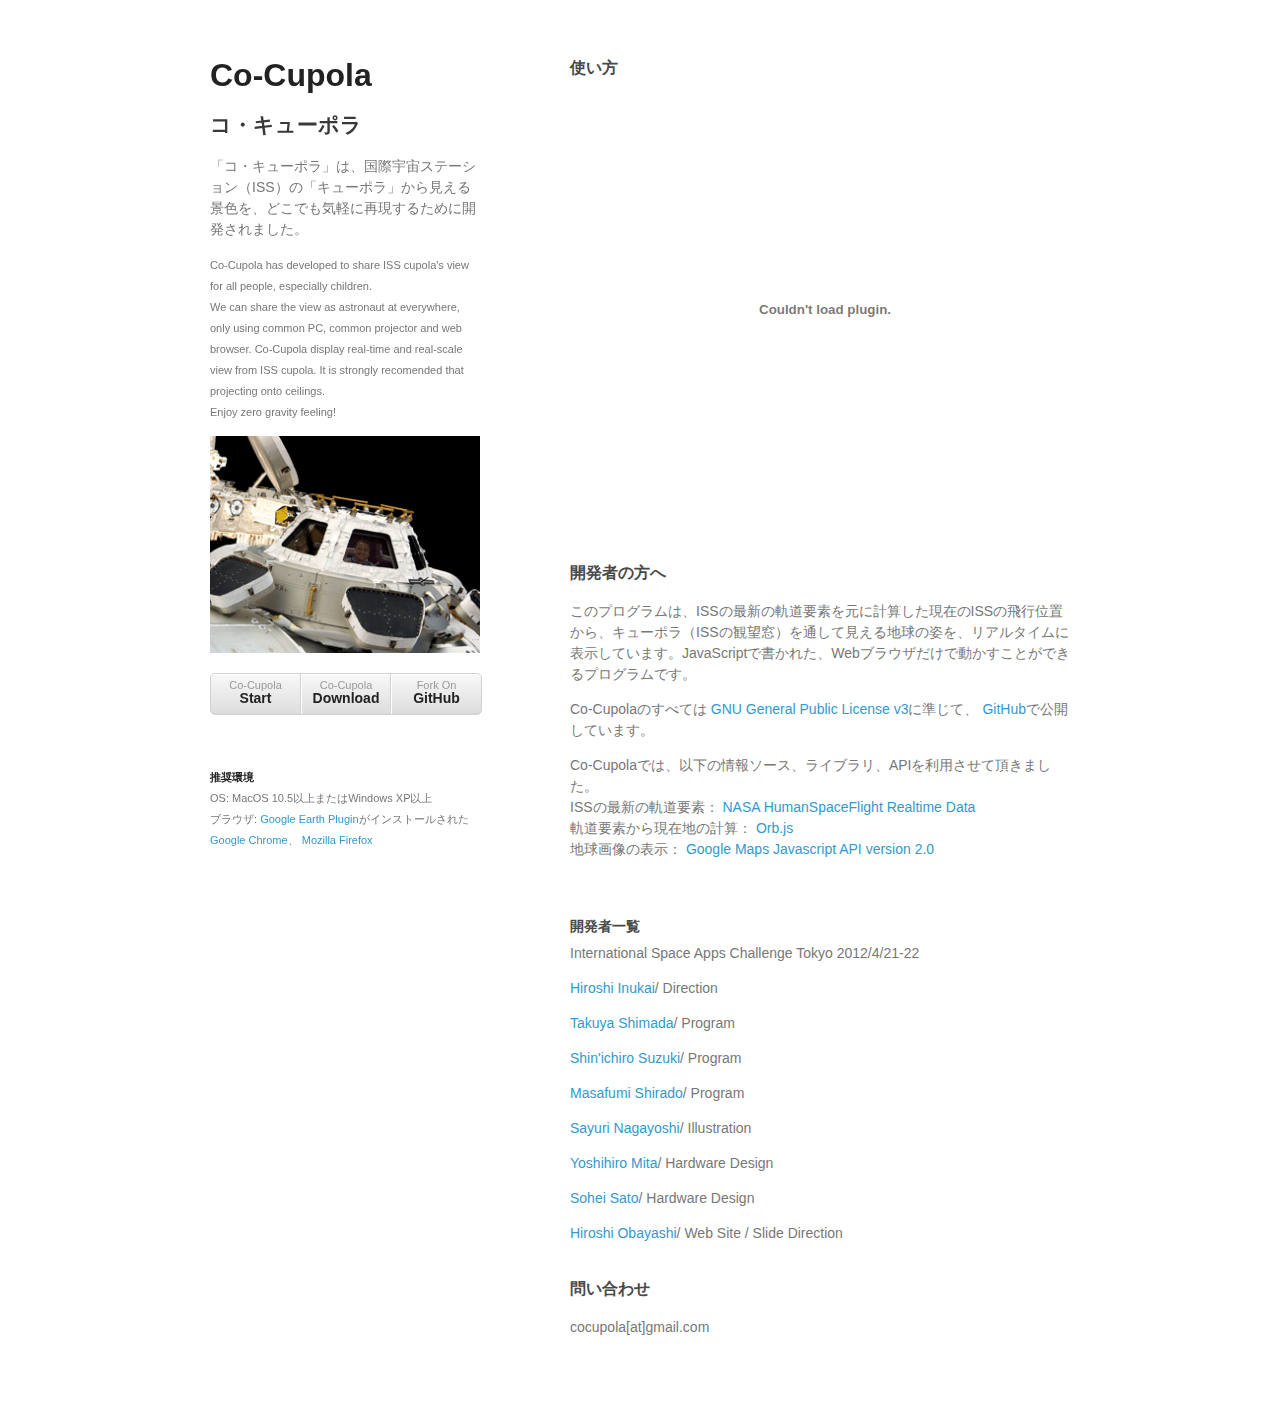
==== index.html @ 01e0f4fa "flush" ====
<!doctype html>
<html>
    <head>
        <meta charset="utf-8">
        <meta http-equiv="X-UA-Compatible" content="chrome=1">
        <title>Co-Cupola</title>
        <link rel="stylesheet" href="stylesheets/styles.css">
        <link rel="stylesheet" href="stylesheets/pygment_trac.css">
        <meta name="viewport" content="width=device-width, initial-scale=1, user-scalable=no">
        <!--[if lt IE 9]>
            <script src="//html5shiv.googlecode.com/svn/trunk/html5.js"></script>
        <![endif]-->
        <script type="text/javascript">
            var _gaq = _gaq || [];
            _gaq.push(['_setAccount', 'UA-31099202-1']);
            _gaq.push(['_trackPageview']);
            (function () {
                var ga = document.createElement('script');
                ga.type = 'text/javascript';
                ga.async = true;
                ga.src = ('https:' == document.location.protocol ? 'https://ssl' : 'http://www') + '.google-analytics.com/ga.js';
                var s = document.getElementsByTagName('script')[0];
                s.parentNode.insertBefore(ga, s);
            })();
        </script>
    </head>
    
    <body>
        <div id="fb-root"></div>
        <script>
            (function (d, s, id) {
                var js, fjs = d.getElementsByTagName(s)[0];
                if (d.getElementById(id)) return;
                js = d.createElement(s);
                js.id = id;
                js.src = "//connect.facebook.net/ja_JP/all.js#xfbml=1&appId=226053730817069";
                fjs.parentNode.insertBefore(js, fjs);
            }(document, 'script', 'facebook-jssdk'));
        </script>
        <div class="wrapper">
            <header>
                <h1>Co-Cupola</h1>
                <h2>コ・キューポラ</h2>
                <p>
                  「コ・キューポラ」は、国際宇宙ステーション（ISS）の「キューポラ」から見える景色を、どこでも気軽に再現するために開発されました。
                </p>
                <p>
                  <small>
                    Co-Cupola has developed to share ISS cupola's view for all people, especially children.<br/>
                    We can share the view as astronaut at everywhere, only using common PC, common projector and web browser.
                    Co-Cupola display real-time and real-scale view from ISS cupola.
                    It is strongly recomended that projecting onto ceilings.<br />
                    Enjoy zero gravity feeling!
                  </small>
                </p>
                <p>
                    <img src="./imgs/about.gif" title="Cupola">
                </p>
                <ul>
                    <li>
                        <a href="./demo.html">Co-Cupola<strong>Start</strong></a>
                    </li>
                    <li>
                        <a href="https://github.com/co-cupola/co-cupola/zipball/master">Co-Cupola <strong>Download</strong></a>
                    </li>
                    <li>
                        <a href="https://github.com/co-cupola/co-cupola">Fork On <strong>GitHub</strong></a>
                    </li>
                </ul>
            </header>
            <section>
                <div class="fb-like" data-href="http://www.facebook.com/cocupola" data-send="false"
                data-layout="button_count" data-width="450" data-show-faces="false"></div>
                <h3>使い方</h3>
                <p>
                    <div style="width:510px" id="__ss_12636679">
                        <object id="__sse12636679" width="510" height="426">
                            <param name="movie" value="http://static.slidesharecdn.com/swf/ssplayer2.swf?doc=co-cupola-120421225346-phpapp02&stripped_title=co-cupola&userName=hrsx"
                            />
                            <param name="allowFullScreen" value="true" />
                            <param name="allowScriptAccess" value="always" />
                            <param name="wmode" value="transparent" />
                            <embed name="__sse12636679" src="http://static.slidesharecdn.com/swf/ssplayer2.swf?doc=co-cupola-120421225346-phpapp02&stripped_title=co-cupola&userName=hrsx"
                            type="application/x-shockwave-flash" allowscriptaccess="always" allowfullscreen="true"
                            wmode="transparent" width="510" height="426"></embed>
                        </object>
                    </div>
                </p>
                <br/>
                <h3>開発者の方へ</h3>
                <p>このプログラムは、ISSの最新の軌道要素を元に計算した現在のISSの飛行位置から、キューポラ（ISSの観望窓）を通して見える地球の姿を、リアルタイムに表示しています。JavaScriptで書かれた、Webブラウザだけで動かすことができるプログラムです。</p>
                <p>Co-Cupolaのすべては
                    <a target="_blank" href="http://ossipedia.ipa.go.jp/legalinfo/gpl-3.0J.html">GNU General Public License v3</a>に準じて、
                    <a target="_blank" href="https://github.com/co-cupola/co-cupola">GitHub</a>で公開しています。</p>
                <p>Co-Cupolaでは、以下の情報ソース、ライブラリ、APIを利用させて頂きました。
                    <br/>ISSの最新の軌道要素：
                    <a target="_blank" href="http://spaceflight.nasa.gov/realdata/sightings/SSapplications/Post/JavaSSOP/orbit/ISS/SVPOST.html">NASA HumanSpaceFlight Realtime Data</a>
                    <br/>軌道要素から現在地の計算：
                    <a target="_blank" href="https://github.com/lizard-isana/orb.js">Orb.js</a>
                    <br/>地球画像の表示：
                    <a target="_blank" href="https://developers.google.com/maps/documentation/javascript/v2/">Google Maps Javascript API version 2.0</a>
                </p>
                <br/>
                <br/>
                <h4>開発者一覧</h4>
                <p>International Space Apps Challenge Tokyo 2012/4/21-22</p>
                <p>
                    <a href="https://www.facebook.com/p0lyg0n">Hiroshi Inukai</a>/ Direction</p>
                <p>
                    <a href="https://www.facebook.com/symada">Takuya Shimada</a>/ Program</p>
                <p>
                    <a href="https://www.facebook.com/jl7kii">Shin'ichiro Suzuki</a>/ Program</p>
                <p>
                    <a href="https://www.facebook.com/shirado">Masafumi Shirado</a>/ Program</p>
                <p>
                    <a href="https://www.facebook.com/djsayura">Sayuri Nagayoshi</a>/ Illustration</p>
                <p>
                    <a href="https://www.facebook.com/yoshihiro.mita">Yoshihiro Mita</a>/ Hardware Design</p>
                <p>
                    <a href="https://www.facebook.com/profile.php?id=100002165612211">Sohei Sato</a>/ Hardware Design</p>
                <p>
                    <a href="https://www.facebook.com/hiroshi.obayashi">Hiroshi Obayashi</a>/ Web Site / Slide Direction</p>
                <br/>
                <h3>問い合わせ</h3>
                <p>cocupola[at]gmail.com</p>
            </section>
            <footer>
                <small>
                    <strong>推奨環境</strong>
                    <br/>OS: MacOS 10.5以上またはWindows XP以上
                    <br/>ブラウザ:
                    <a target="_blank" href="http://www.google.co.jp/intl/ja/earth/explore/products/plugin.html">Google Earth Plugin</a>がインストールされた
                    <a target="_blank" href="http://www.google.co.jp/chrome/intl/ja/landing.html">Google Chrome</a>、
                    <a target="_blank" href="http://mozilla.jp/firefox/">Mozilla Firefox</a>
                    </li>
                    </ul>
                </small>
            </footer>
        </div>
        <script src="javascripts/scale.fix.js"></script>
    </body>
</html>
---- stylesheets/styles.css ----
@import url(https://fonts.googleapis.com/css?family=Lato:300italic,700italic,300,700);

body {
  padding:50px;
  font:14px/1.5 Helvetica, "Lucida Grande","Hiragino Kaku Gothic Pro","ヒラギノ角ゴ Pro W3","メイリオ", "ＭＳ Ｐゴシック","Lucida Sans Unicode",Arial,Verdana,sans-serif;
  color:#777;
  font-weight:300;
}

h1, h2, h3, h5, h6 {
  color:#222;
  margin:0 0 20px;
}

h4  {
  color:#222;
  margin:0 0 6px;
}


p, ul, ol, table, pre, dl {
  margin:0 0 14px;
}

p .list  {
  margin:0 0 8px;
}


h1, h2, h3 {
  line-height:1.1;
}

h1 {
  font-size:32px;
}

h2 {
  color:#393939;
}

h3, h4, h5, h6 {
  color:#494949;
}

a {
  color:#39c;
  font-weight:400;
  text-decoration:none;
}

a small {
  font-size:11px;
  color:#777;
  margin-top:-0.6em;
  display:block;
}

.wrapper {
  width:860px;
  margin:0 auto;
}

blockquote {
  border-left:1px solid #e5e5e5;
  margin:0;
  padding:0 0 0 20px;
  font-style:italic;
}

code, pre {
  font-family:Monaco, Bitstream Vera Sans Mono, Lucida Console, Terminal;
  color:#333;
  font-size:12px;
}

pre {
  padding:8px 15px;
  background: #f8f8f8;  
  border-radius:5px;
  border:1px solid #e5e5e5;
  overflow-x: auto;
}

table {
  width:100%;
  border-collapse:collapse;
}

th, td {
  text-align:left;
  padding:5px 10px;
  border-bottom:1px solid #e5e5e5;
}

dt {
  color:#444;
  font-weight:700;
}

th {
  color:#444;
}

img {
  max-width:100%;
}

header {
  width:270px;
  float:left;
  position:fixed;
}

header ul {
  list-style:none;
  height:40px;
  
  padding:0;
  
  background: #eee;
  background: -moz-linear-gradient(top, #f8f8f8 0%, #dddddd 100%);
  background: -webkit-gradient(linear, left top, left bottom, color-stop(0%,#f8f8f8), color-stop(100%,#dddddd));
  background: -webkit-linear-gradient(top, #f8f8f8 0%,#dddddd 100%);
  background: -o-linear-gradient(top, #f8f8f8 0%,#dddddd 100%);
  background: -ms-linear-gradient(top, #f8f8f8 0%,#dddddd 100%);
  background: linear-gradient(top, #f8f8f8 0%,#dddddd 100%);
  
  border-radius:5px;
  border:1px solid #d2d2d2;
  box-shadow:inset #fff 0 1px 0, inset rgba(0,0,0,0.03) 0 -1px 0;
  width:270px;
}

header li {
  width:89px;
  float:left;
  border-right:1px solid #d2d2d2;
  height:40px;
}

header ul a {
  line-height:1;
  font-size:11px;
  color:#999;
  display:block;
  text-align:center;
  padding-top:6px;
  height:40px;
}

strong {
  color:#222;
  font-weight:700;
}

header ul li + li {
  width:88px;
  border-left:1px solid #fff;
}

header ul li + li + li {
  border-right:none;
  width:89px;
}

header ul a strong {
  font-size:14px;
  display:block;
  color:#222;
}

section {
  width:500px;
  float:right;
  padding-bottom:50px;
}

small {
  font-size:11px;
}

hr {
  border:0;
  background:#e5e5e5;
  height:1px;
  margin:0 0 20px;
}

footer {
  width:270px;
  float:left;
  position:fixed;
  bottom:50px;
}

@media print, screen and (max-width: 960px) {
  
  div.wrapper {
    width:auto;
    margin:0;
  }
  
  header, section, footer {
    float:none;
    position:static;
    width:auto;
  }
  
  header {
    padding-right:320px;
  }
  
  section {
    border:1px solid #e5e5e5;
    border-width:1px 0;
    padding:20px 0;
    margin:0 0 20px;
  }
  
  header a small {
    display:inline;
  }
  
  header ul {
    position:absolute;
    right:50px;
    top:52px;
  }
}

@media print, screen and (max-width: 720px) {
  body {
    word-wrap:break-word;
  }
  
  header {
    padding:0;
  }
  
  header ul, header p.view {
    position:static;
  }
  
  pre, code {
    word-wrap:normal;
  }
}

@media print, screen and (max-width: 480px) {
  body {
    padding:15px;
  }
  
  header ul {
    display:none;
  }
}

@media print {
  body {
    padding:0.4in;
    font-size:12pt;
    color:#444;
  }
}
---- stylesheets/pygment_trac.css ----
.highlight  { background: #ffffff; }
.highlight .c { color: #999988; font-style: italic } /* Comment */
.highlight .err { color: #a61717; background-color: #e3d2d2 } /* Error */
.highlight .k { font-weight: bold } /* Keyword */
.highlight .o { font-weight: bold } /* Operator */
.highlight .cm { color: #999988; font-style: italic } /* Comment.Multiline */
.highlight .cp { color: #999999; font-weight: bold } /* Comment.Preproc */
.highlight .c1 { color: #999988; font-style: italic } /* Comment.Single */
.highlight .cs { color: #999999; font-weight: bold; font-style: italic } /* Comment.Special */
.highlight .gd { color: #000000; background-color: #ffdddd } /* Generic.Deleted */
.highlight .gd .x { color: #000000; background-color: #ffaaaa } /* Generic.Deleted.Specific */
.highlight .ge { font-style: italic } /* Generic.Emph */
.highlight .gr { color: #aa0000 } /* Generic.Error */
.highlight .gh { color: #999999 } /* Generic.Heading */
.highlight .gi { color: #000000; background-color: #ddffdd } /* Generic.Inserted */
.highlight .gi .x { color: #000000; background-color: #aaffaa } /* Generic.Inserted.Specific */
.highlight .go { color: #888888 } /* Generic.Output */
.highlight .gp { color: #555555 } /* Generic.Prompt */
.highlight .gs { font-weight: bold } /* Generic.Strong */
.highlight .gu { color: #800080; font-weight: bold; } /* Generic.Subheading */
.highlight .gt { color: #aa0000 } /* Generic.Traceback */
.highlight .kc { font-weight: bold } /* Keyword.Constant */
.highlight .kd { font-weight: bold } /* Keyword.Declaration */
.highlight .kn { font-weight: bold } /* Keyword.Namespace */
.highlight .kp { font-weight: bold } /* Keyword.Pseudo */
.highlight .kr { font-weight: bold } /* Keyword.Reserved */
.highlight .kt { color: #445588; font-weight: bold } /* Keyword.Type */
.highlight .m { color: #009999 } /* Literal.Number */
.highlight .s { color: #d14 } /* Literal.String */
.highlight .na { color: #008080 } /* Name.Attribute */
.highlight .nb { color: #0086B3 } /* Name.Builtin */
.highlight .nc { color: #445588; font-weight: bold } /* Name.Class */
.highlight .no { color: #008080 } /* Name.Constant */
.highlight .ni { color: #800080 } /* Name.Entity */
.highlight .ne { color: #990000; font-weight: bold } /* Name.Exception */
.highlight .nf { color: #990000; font-weight: bold } /* Name.Function */
.highlight .nn { color: #555555 } /* Name.Namespace */
.highlight .nt { color: #000080 } /* Name.Tag */
.highlight .nv { color: #008080 } /* Name.Variable */
.highlight .ow { font-weight: bold } /* Operator.Word */
.highlight .w { color: #bbbbbb } /* Text.Whitespace */
.highlight .mf { color: #009999 } /* Literal.Number.Float */
.highlight .mh { color: #009999 } /* Literal.Number.Hex */
.highlight .mi { color: #009999 } /* Literal.Number.Integer */
.highlight .mo { color: #009999 } /* Literal.Number.Oct */
.highlight .sb { color: #d14 } /* Literal.String.Backtick */
.highlight .sc { color: #d14 } /* Literal.String.Char */
.highlight .sd { color: #d14 } /* Literal.String.Doc */
.highlight .s2 { color: #d14 } /* Literal.String.Double */
.highlight .se { color: #d14 } /* Literal.String.Escape */
.highlight .sh { color: #d14 } /* Literal.String.Heredoc */
.highlight .si { color: #d14 } /* Literal.String.Interpol */
.highlight .sx { color: #d14 } /* Literal.String.Other */
.highlight .sr { color: #009926 } /* Literal.String.Regex */
.highlight .s1 { color: #d14 } /* Literal.String.Single */
.highlight .ss { color: #990073 } /* Literal.String.Symbol */
.highlight .bp { color: #999999 } /* Name.Builtin.Pseudo */
.highlight .vc { color: #008080 } /* Name.Variable.Class */
.highlight .vg { color: #008080 } /* Name.Variable.Global */
.highlight .vi { color: #008080 } /* Name.Variable.Instance */
.highlight .il { color: #009999 } /* Literal.Number.Integer.Long */

.type-csharp .highlight .k { color: #0000FF }
.type-csharp .highlight .kt { color: #0000FF }
.type-csharp .highlight .nf { color: #000000; font-weight: normal }
.type-csharp .highlight .nc { color: #2B91AF }
.type-csharp .highlight .nn { color: #000000 }
.type-csharp .highlight .s { color: #A31515 }
.type-csharp .highlight .sc { color: #A31515 }
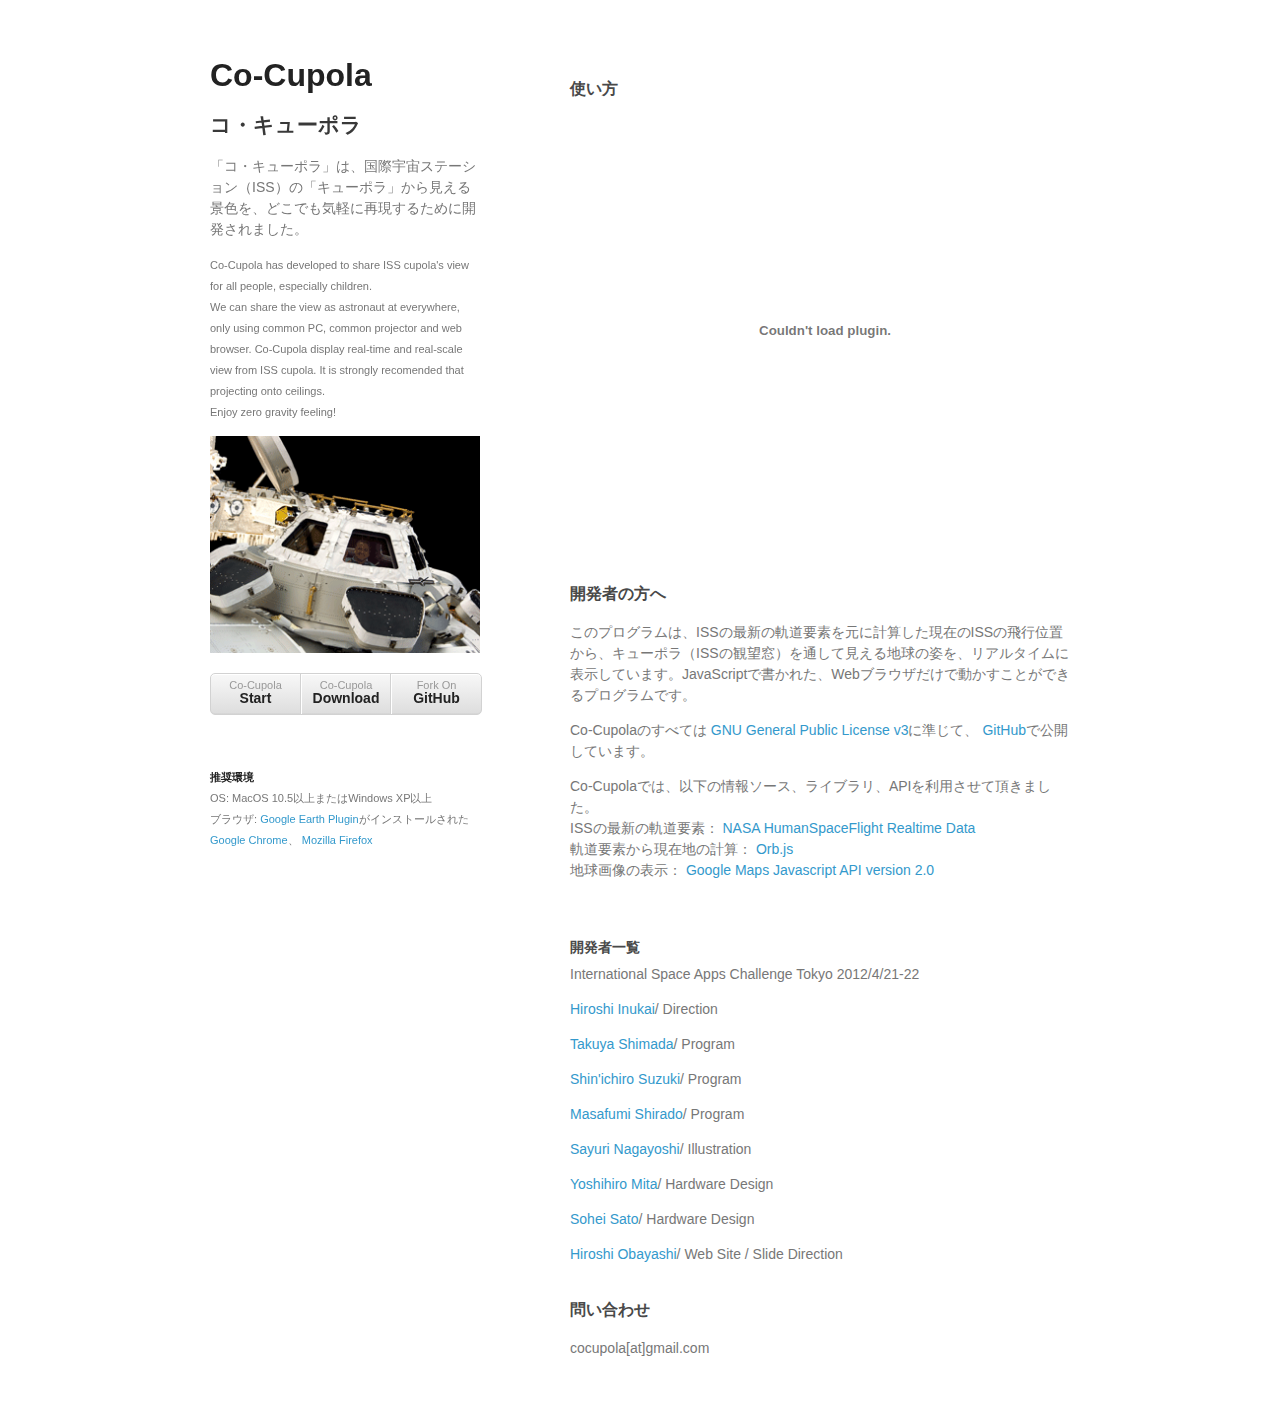
==== commit 5fca4c76: "fix Facebook Like Button" ====
--- a/index.html
+++ b/index.html
@@ -70,7 +70,7 @@
             </header>
             <section>
                 <div class="fb-like" data-href="http://www.facebook.com/cocupola" data-send="false"
-                data-layout="button_count" data-width="450" data-show-faces="false"></div>
+                data-layout="button_count" data-width="450" data-show-faces="false"></div><br />
                 <h3>使い方</h3>
                 <p>
                     <div style="width:510px" id="__ss_12636679">
@@ -139,4 +139,4 @@
         </div>
         <script src="javascripts/scale.fix.js"></script>
     </body>
-</html>+</html>
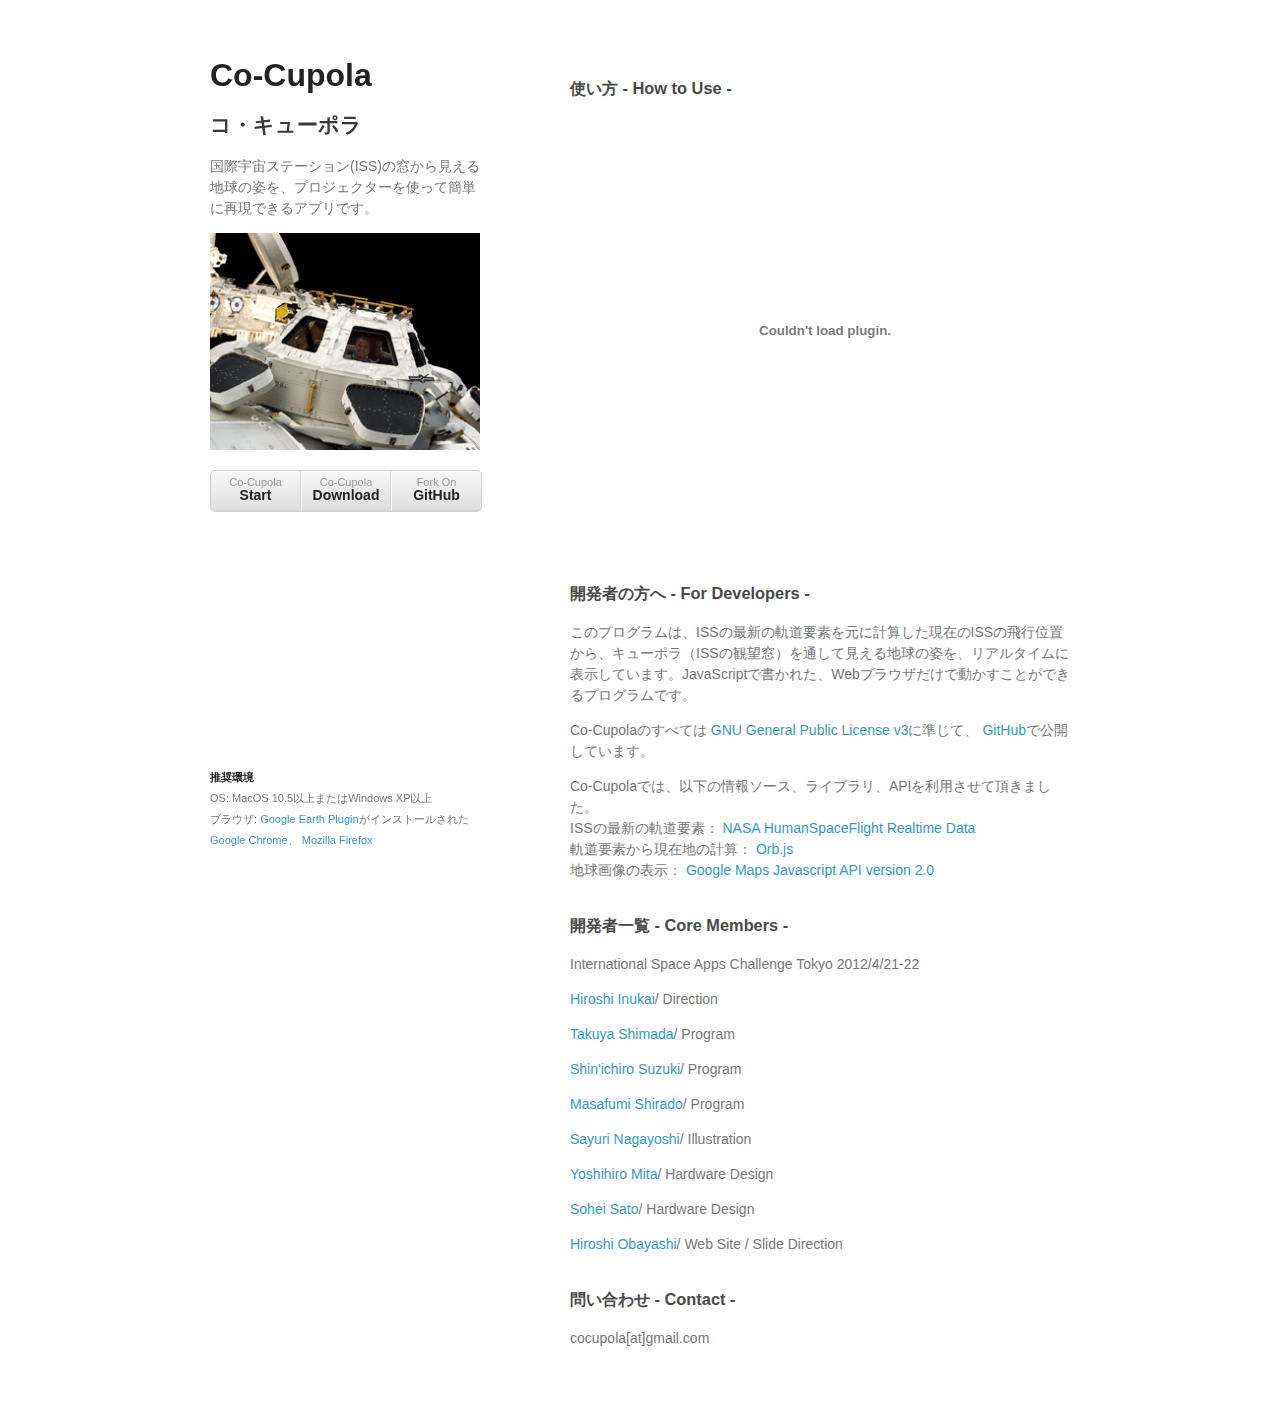
==== commit 736c62e3: "Update index.html" ====
--- a/index.html
+++ b/index.html
@@ -41,18 +41,7 @@
             <header>
                 <h1>Co-Cupola</h1>
                 <h2>コ・キューポラ</h2>
-                <p>
-                  「コ・キューポラ」は、国際宇宙ステーション（ISS）の「キューポラ」から見える景色を、どこでも気軽に再現するために開発されました。
-                </p>
-                <p>
-                  <small>
-                    Co-Cupola has developed to share ISS cupola's view for all people, especially children.<br/>
-                    We can share the view as astronaut at everywhere, only using common PC, common projector and web browser.
-                    Co-Cupola display real-time and real-scale view from ISS cupola.
-                    It is strongly recomended that projecting onto ceilings.<br />
-                    Enjoy zero gravity feeling!
-                  </small>
-                </p>
+                <p>国際宇宙ステーション(ISS)の窓から見える地球の姿を、プロジェクターを使って簡単に再現できるアプリです。</p>
                 <p>
                     <img src="./imgs/about.gif" title="Cupola">
                 </p>
@@ -71,7 +60,7 @@
             <section>
                 <div class="fb-like" data-href="http://www.facebook.com/cocupola" data-send="false"
                 data-layout="button_count" data-width="450" data-show-faces="false"></div><br />
-                <h3>使い方</h3>
+                <h3>使い方 - How to Use -</h3>
                 <p>
                     <div style="width:510px" id="__ss_12636679">
                         <object id="__sse12636679" width="510" height="426">
@@ -87,7 +76,7 @@
                     </div>
                 </p>
                 <br/>
-                <h3>開発者の方へ</h3>
+                <h3>開発者の方へ - For Developers -</h3>
                 <p>このプログラムは、ISSの最新の軌道要素を元に計算した現在のISSの飛行位置から、キューポラ（ISSの観望窓）を通して見える地球の姿を、リアルタイムに表示しています。JavaScriptで書かれた、Webブラウザだけで動かすことができるプログラムです。</p>
                 <p>Co-Cupolaのすべては
                     <a target="_blank" href="http://ossipedia.ipa.go.jp/legalinfo/gpl-3.0J.html">GNU General Public License v3</a>に準じて、
@@ -101,8 +90,7 @@
                     <a target="_blank" href="https://developers.google.com/maps/documentation/javascript/v2/">Google Maps Javascript API version 2.0</a>
                 </p>
                 <br/>
-                <br/>
-                <h4>開発者一覧</h4>
+                <h3>開発者一覧 - Core Members -</h3>
                 <p>International Space Apps Challenge Tokyo 2012/4/21-22</p>
                 <p>
                     <a href="https://www.facebook.com/p0lyg0n">Hiroshi Inukai</a>/ Direction</p>
@@ -121,7 +109,7 @@
                 <p>
                     <a href="https://www.facebook.com/hiroshi.obayashi">Hiroshi Obayashi</a>/ Web Site / Slide Direction</p>
                 <br/>
-                <h3>問い合わせ</h3>
+                <h3>問い合わせ - Contact -</h3>
                 <p>cocupola[at]gmail.com</p>
             </section>
             <footer>
@@ -132,8 +120,6 @@
                     <a target="_blank" href="http://www.google.co.jp/intl/ja/earth/explore/products/plugin.html">Google Earth Plugin</a>がインストールされた
                     <a target="_blank" href="http://www.google.co.jp/chrome/intl/ja/landing.html">Google Chrome</a>、
                     <a target="_blank" href="http://mozilla.jp/firefox/">Mozilla Firefox</a>
-                    </li>
-                    </ul>
                 </small>
             </footer>
         </div>
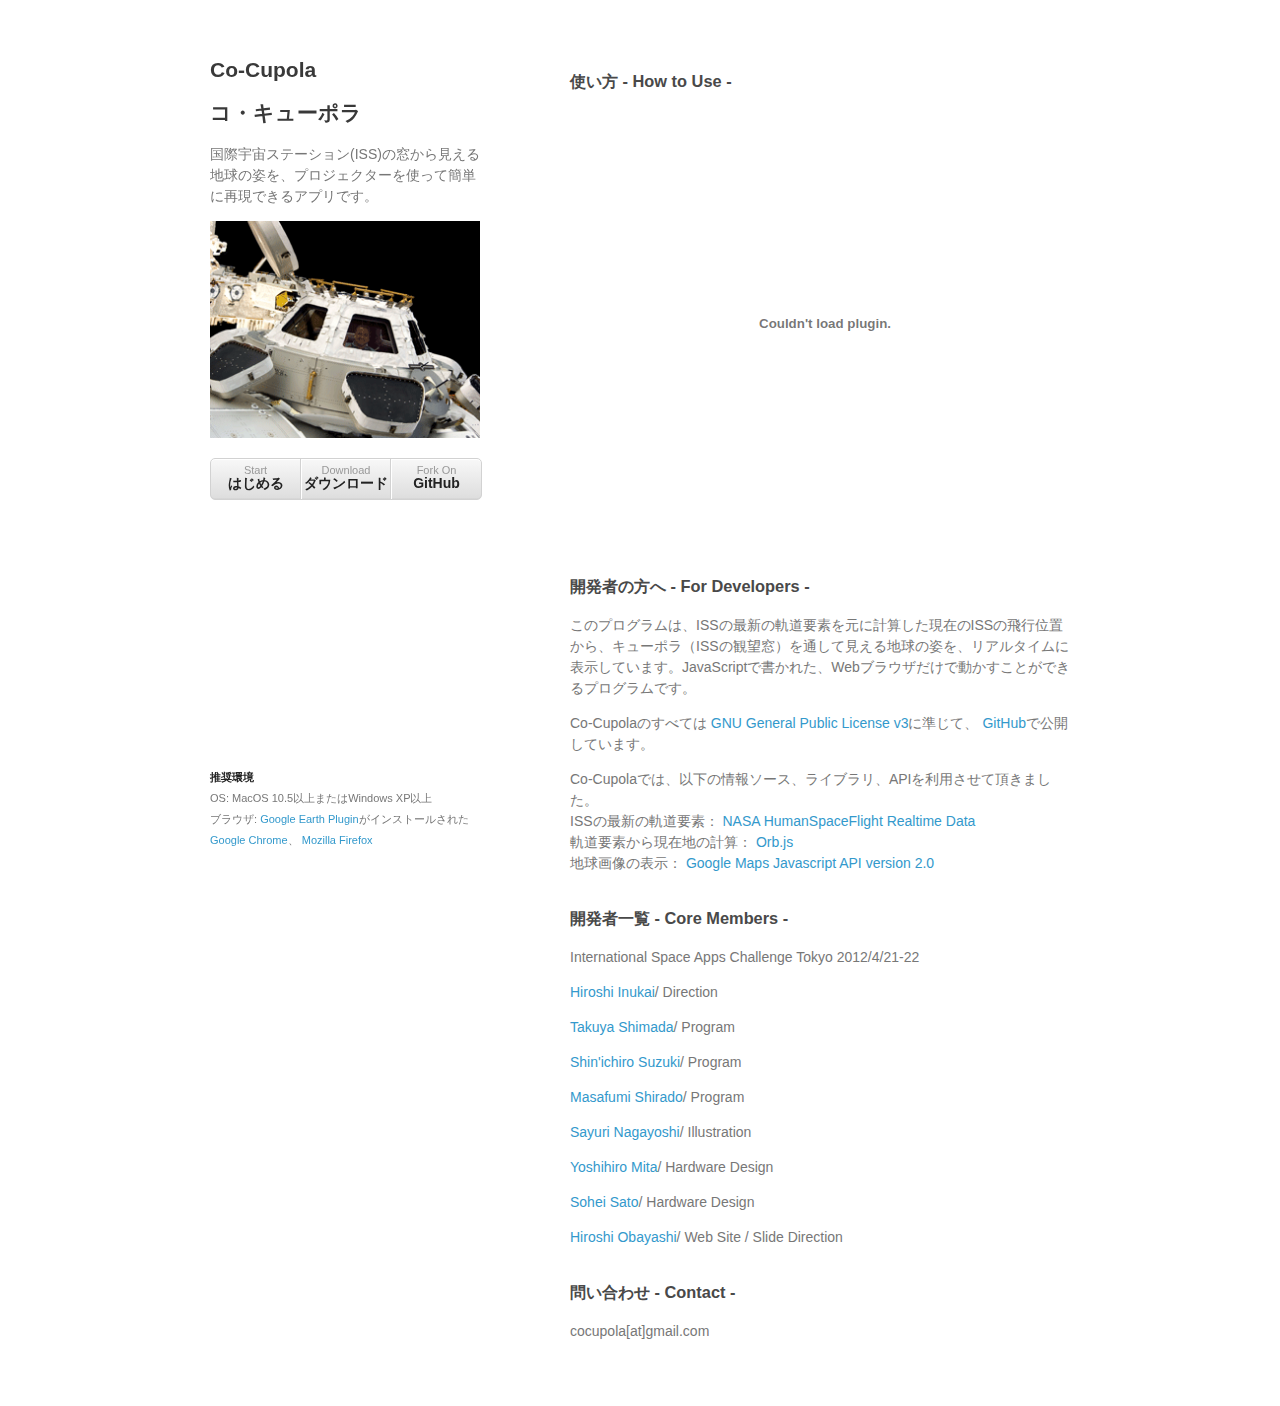
==== commit 87ed6d4c: "Update index.html" ====
--- a/index.html
+++ b/index.html
@@ -3,6 +3,8 @@
     <head>
         <meta charset="utf-8">
         <meta http-equiv="X-UA-Compatible" content="chrome=1">
+        <meta name='description' content='国際宇宙ステーション(ISS)の窓から見える地球の姿を、プロジェクターを使って簡単に再現できるアプリです。' />
+        <meta name='keywords' content='Co-Cupola,コ・キューポラ,ISS,国際宇宙ステーション,International Space Apps Challenge,NASA'/>
         <title>Co-Cupola</title>
         <link rel="stylesheet" href="stylesheets/styles.css">
         <link rel="stylesheet" href="stylesheets/pygment_trac.css">
@@ -39,7 +41,7 @@
         </script>
         <div class="wrapper">
             <header>
-                <h1>Co-Cupola</h1>
+                <h2>Co-Cupola</h2>
                 <h2>コ・キューポラ</h2>
                 <p>国際宇宙ステーション(ISS)の窓から見える地球の姿を、プロジェクターを使って簡単に再現できるアプリです。</p>
                 <p>
@@ -47,10 +49,10 @@
                 </p>
                 <ul>
                     <li>
-                        <a href="./demo.html">Co-Cupola<strong>Start</strong></a>
+                        <a href="./demo.html">Start<strong>はじめる</strong></a>
                     </li>
                     <li>
-                        <a href="https://github.com/co-cupola/co-cupola/zipball/master">Co-Cupola <strong>Download</strong></a>
+                        <a href="https://github.com/co-cupola/co-cupola/zipball/master">Download<strong>ダウンロード</strong></a>
                     </li>
                     <li>
                         <a href="https://github.com/co-cupola/co-cupola">Fork On <strong>GitHub</strong></a>
@@ -58,8 +60,8 @@
                 </ul>
             </header>
             <section>
-                <div class="fb-like" data-href="http://www.facebook.com/cocupola" data-send="false"
-                data-layout="button_count" data-width="450" data-show-faces="false"></div><br />
+    		<p><div class="fb-like" data-href="http://www.facebook.com/cocupola" data-send="false"
+                data-layout="button_count" data-width="450" data-show-faces="false"></div></p>
                 <h3>使い方 - How to Use -</h3>
                 <p>
                     <div style="width:510px" id="__ss_12636679">
@@ -125,4 +127,4 @@
         </div>
         <script src="javascripts/scale.fix.js"></script>
     </body>
-</html>
+</html>